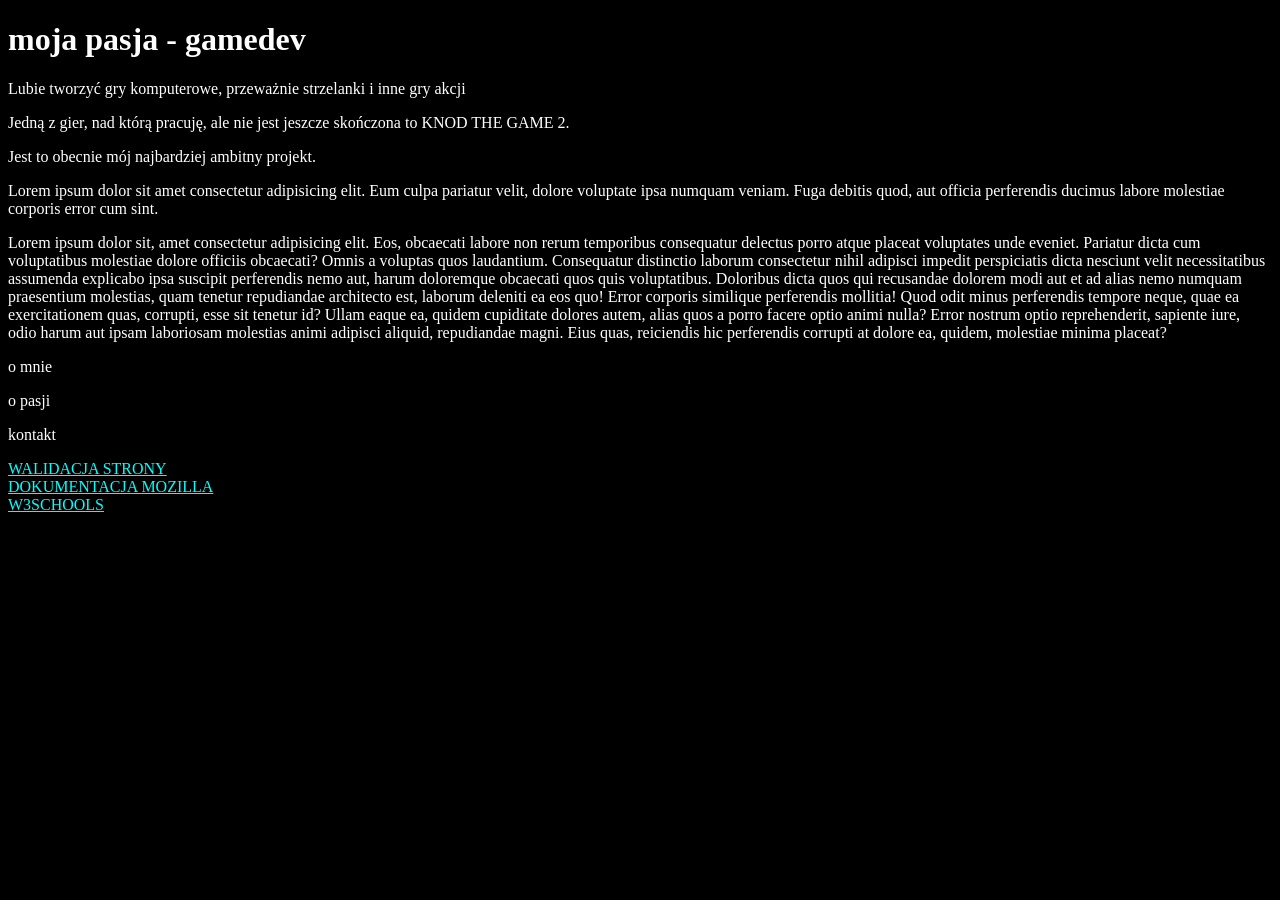
==== index.html @ ddc67a16 "Rename index.html. to index.html" ====
<!DOCTYPE html>
<html lang="pl">
    <head>
        <meta name= "viewport" content="width-device-width, initial-scale=1.0">
        <meta charset="UTF-8">
        <title>Moje hobby</title>
        <meta name="description" content="Storna, na której opowiadam o swojej pasji do tworzenia gier komputerowych">
        <meta name="keywords" content="gamedev, pasje">
        <meta name="author" content="Tymon Latacz">
        <meta name="robots" content="noindex">
        <link rel="stylesheet" href="style.css">

    </head>

    <body>
        <h1>moja pasja - gamedev</h1>
        <p>Lubie tworzyć gry komputerowe, przeważnie strzelanki i inne gry akcji</p>
        <p>Jedną z gier, nad którą pracuję, ale nie jest jeszcze skończona to KNOD THE GAME 2.</p>
        <p>Jest to obecnie mój najbardziej ambitny projekt.</p>
        <p>Lorem ipsum dolor sit amet consectetur adipisicing elit. Eum culpa pariatur velit, dolore voluptate ipsa numquam veniam. Fuga debitis quod, aut officia perferendis ducimus labore molestiae corporis error cum sint.</p>
        <p>Lorem ipsum dolor sit, amet consectetur adipisicing elit. Eos, obcaecati labore non rerum temporibus consequatur delectus porro atque placeat voluptates unde eveniet. Pariatur dicta cum voluptatibus molestiae dolore officiis obcaecati?
        Omnis a voluptas quos laudantium. Consequatur distinctio laborum consectetur nihil adipisci impedit perspiciatis dicta nesciunt velit necessitatibus assumenda explicabo ipsa suscipit perferendis nemo aut, harum doloremque obcaecati quos quis voluptatibus.
        Doloribus dicta quos qui recusandae dolorem modi aut et ad alias nemo numquam praesentium molestias, quam tenetur repudiandae architecto est, laborum deleniti ea eos quo! Error corporis similique perferendis mollitia!
        Quod odit minus perferendis tempore neque, quae ea exercitationem quas, corrupti, esse sit tenetur id? Ullam eaque ea, quidem cupiditate dolores autem, alias quos a porro facere optio animi nulla?
        Error nostrum optio reprehenderit, sapiente iure, odio harum aut ipsam laboriosam molestias animi adipisci aliquid, repudiandae magni. Eius quas, reiciendis hic perferendis corrupti at dolore ea, quidem, molestiae minima placeat?</p>
        
        <nav>
            <p>o mnie</p>
            <p>o pasji</p>
            <p>kontakt</p>
        </nav>
        
        
        <a href="https://validator.w3.org/nu/#file">WALIDACJA STRONY</a><br>
        <a href="https://developer.mozilla.org/en-US/">DOKUMENTACJA MOZILLA</a></a><br>
        <a href="https://www.w3schools.com/">W3SCHOOLS</a>

    </body>
</html>
---- style.css ----
body{
    background-color: black;
    color:white;
}
a{
    color:aqua;
}
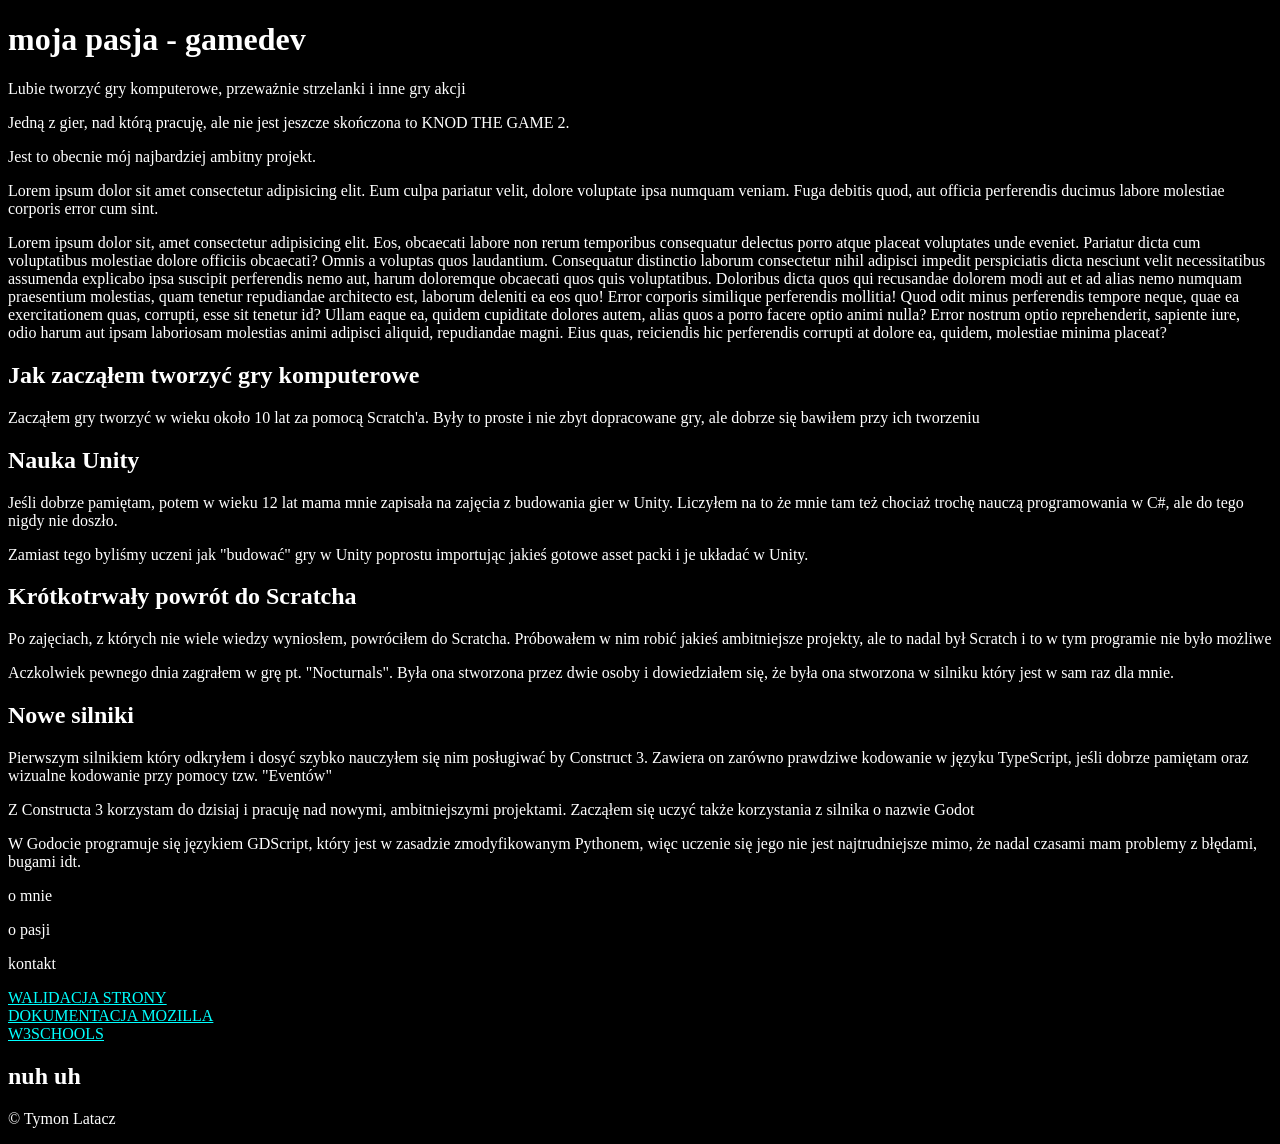
==== commit fdb7b61c: "Add files via upload" ====
--- a/index.html
+++ b/index.html
@@ -11,9 +11,11 @@
         <link rel="stylesheet" href="style.css">
 
     </head>
-
+    <!-- NA ZAD DOMOWE PODZIELIC STRONE NA 4 SEKCJE I KAŻDEJ JEST 1 ARTICLE. SEKCJE POD HEADERAMI, ZROBIC NAGŁÓWKI SEKCJI POD MAIN -->
     <body>
-        <h1>moja pasja - gamedev</h1>
+        <!-- główna część strony -->
+        <header><h1>moja pasja - gamedev</h1></header>
+        <main>
         <p>Lubie tworzyć gry komputerowe, przeważnie strzelanki i inne gry akcji</p>
         <p>Jedną z gier, nad którą pracuję, ale nie jest jeszcze skończona to KNOD THE GAME 2.</p>
         <p>Jest to obecnie mój najbardziej ambitny projekt.</p>
@@ -24,6 +26,45 @@
         Quod odit minus perferendis tempore neque, quae ea exercitationem quas, corrupti, esse sit tenetur id? Ullam eaque ea, quidem cupiditate dolores autem, alias quos a porro facere optio animi nulla?
         Error nostrum optio reprehenderit, sapiente iure, odio harum aut ipsam laboriosam molestias animi adipisci aliquid, repudiandae magni. Eius quas, reiciendis hic perferendis corrupti at dolore ea, quidem, molestiae minima placeat?</p>
         
+<section>
+    <article>
+        <header>
+            <h2>Jak zacząłem tworzyć gry komputerowe</h2>
+        </header>
+        <p>Zacząłem gry tworzyć w wieku około 10 lat za pomocą Scratch'a. Były to proste i nie zbyt dopracowane gry, ale dobrze się bawiłem przy ich tworzeniu</p>
+    </article>
+</section>
+<section>
+    <article>
+        <header>
+            <h2>Nauka Unity</h2>
+        </header>
+        <p>Jeśli dobrze pamiętam, potem w wieku 12 lat mama mnie zapisała na zajęcia z budowania gier w Unity. Liczyłem na to że mnie tam też chociaż trochę nauczą programowania w C#, ale do tego nigdy nie doszło.</p>
+        <p>Zamiast tego byliśmy uczeni jak "budować" gry w Unity poprostu importując jakieś gotowe asset packi i je układać w Unity.</p>
+    </article>
+</section>
+<section>
+    <article>
+        <header>
+            <h2>Krótkotrwały powrót do Scratcha</h2>
+        </header>
+        <p>Po zajęciach, z których nie wiele wiedzy wyniosłem, powróciłem do Scratcha. Próbowałem w nim robić jakieś ambitniejsze projekty, ale to nadal był Scratch i to w tym programie nie było możliwe</p>
+        <p>Aczkolwiek pewnego dnia zagrałem w grę pt. "Nocturnals". Była ona stworzona przez dwie osoby i dowiedziałem się, że była ona stworzona w silniku który jest w sam raz dla mnie.</p>
+    </article>
+</section>
+<section>
+    <article>
+        <header>
+            <h2>Nowe silniki</h2>
+        </header>
+        <p>Pierwszym silnikiem który odkryłem i dosyć szybko nauczyłem się nim posługiwać by Construct 3. Zawiera on zarówno prawdziwe kodowanie w języku TypeScript, jeśli dobrze pamiętam oraz wizualne kodowanie przy pomocy tzw. "Eventów"</p>
+        <p>Z Constructa 3 korzystam do dzisiaj i pracuję nad nowymi, ambitniejszymi projektami. Zacząłem się uczyć także korzystania z silnika o nazwie Godot</p>
+        <p>W Godocie programuje się językiem GDScript, który jest w zasadzie zmodyfikowanym Pythonem, więc uczenie się jego nie jest najtrudniejsze mimo, że nadal czasami mam problemy z błędami, bugami idt.</p>
+    </article>
+</section>
+
+
+
         <nav>
             <p>o mnie</p>
             <p>o pasji</p>
@@ -34,6 +75,16 @@
         <a href="https://validator.w3.org/nu/#file">WALIDACJA STRONY</a><br>
         <a href="https://developer.mozilla.org/en-US/">DOKUMENTACJA MOZILLA</a></a><br>
         <a href="https://www.w3schools.com/">W3SCHOOLS</a>
+        </main>
+        <section>
+            <h2>
+                nuh uh
+            </h2>
+        </section>
+        <article>
 
+        </article>
+
+        <footer><p>&copy; Tymon Latacz</p></footer>
     </body>
-</html>
+</html>
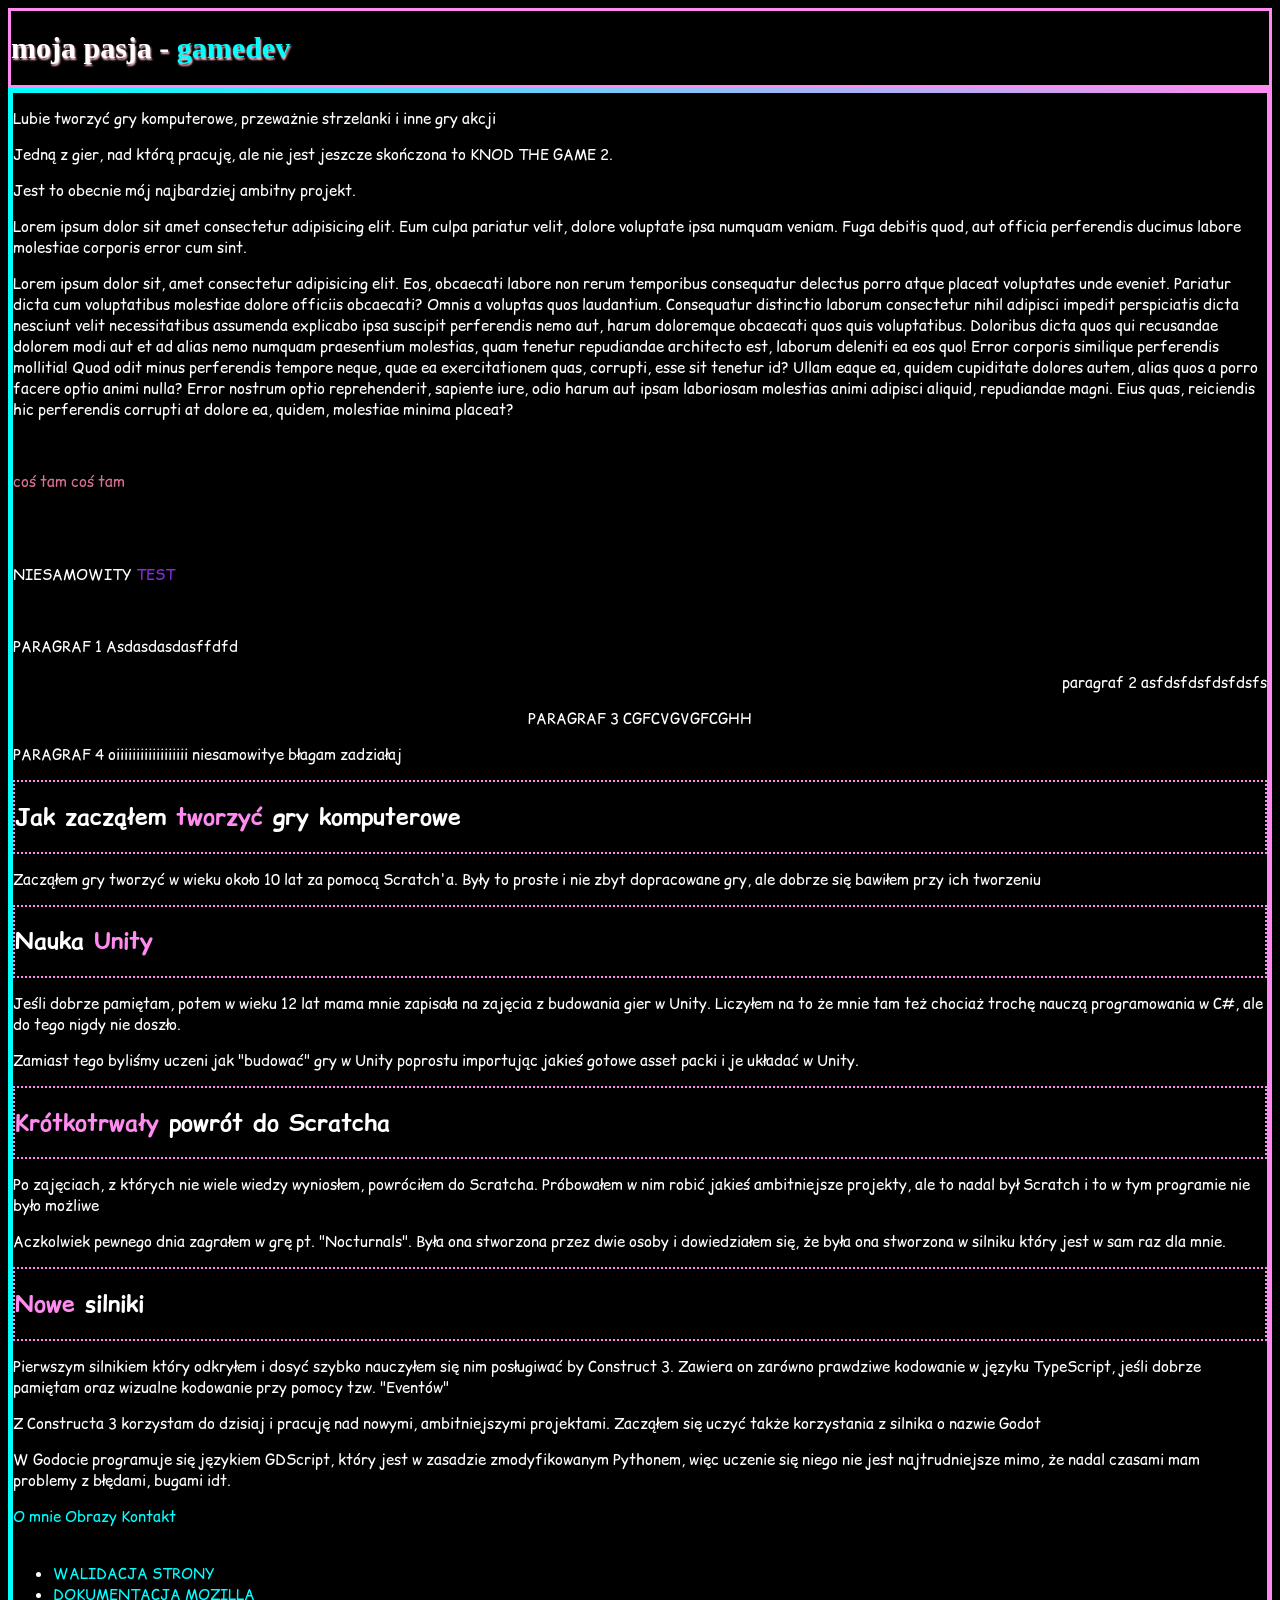
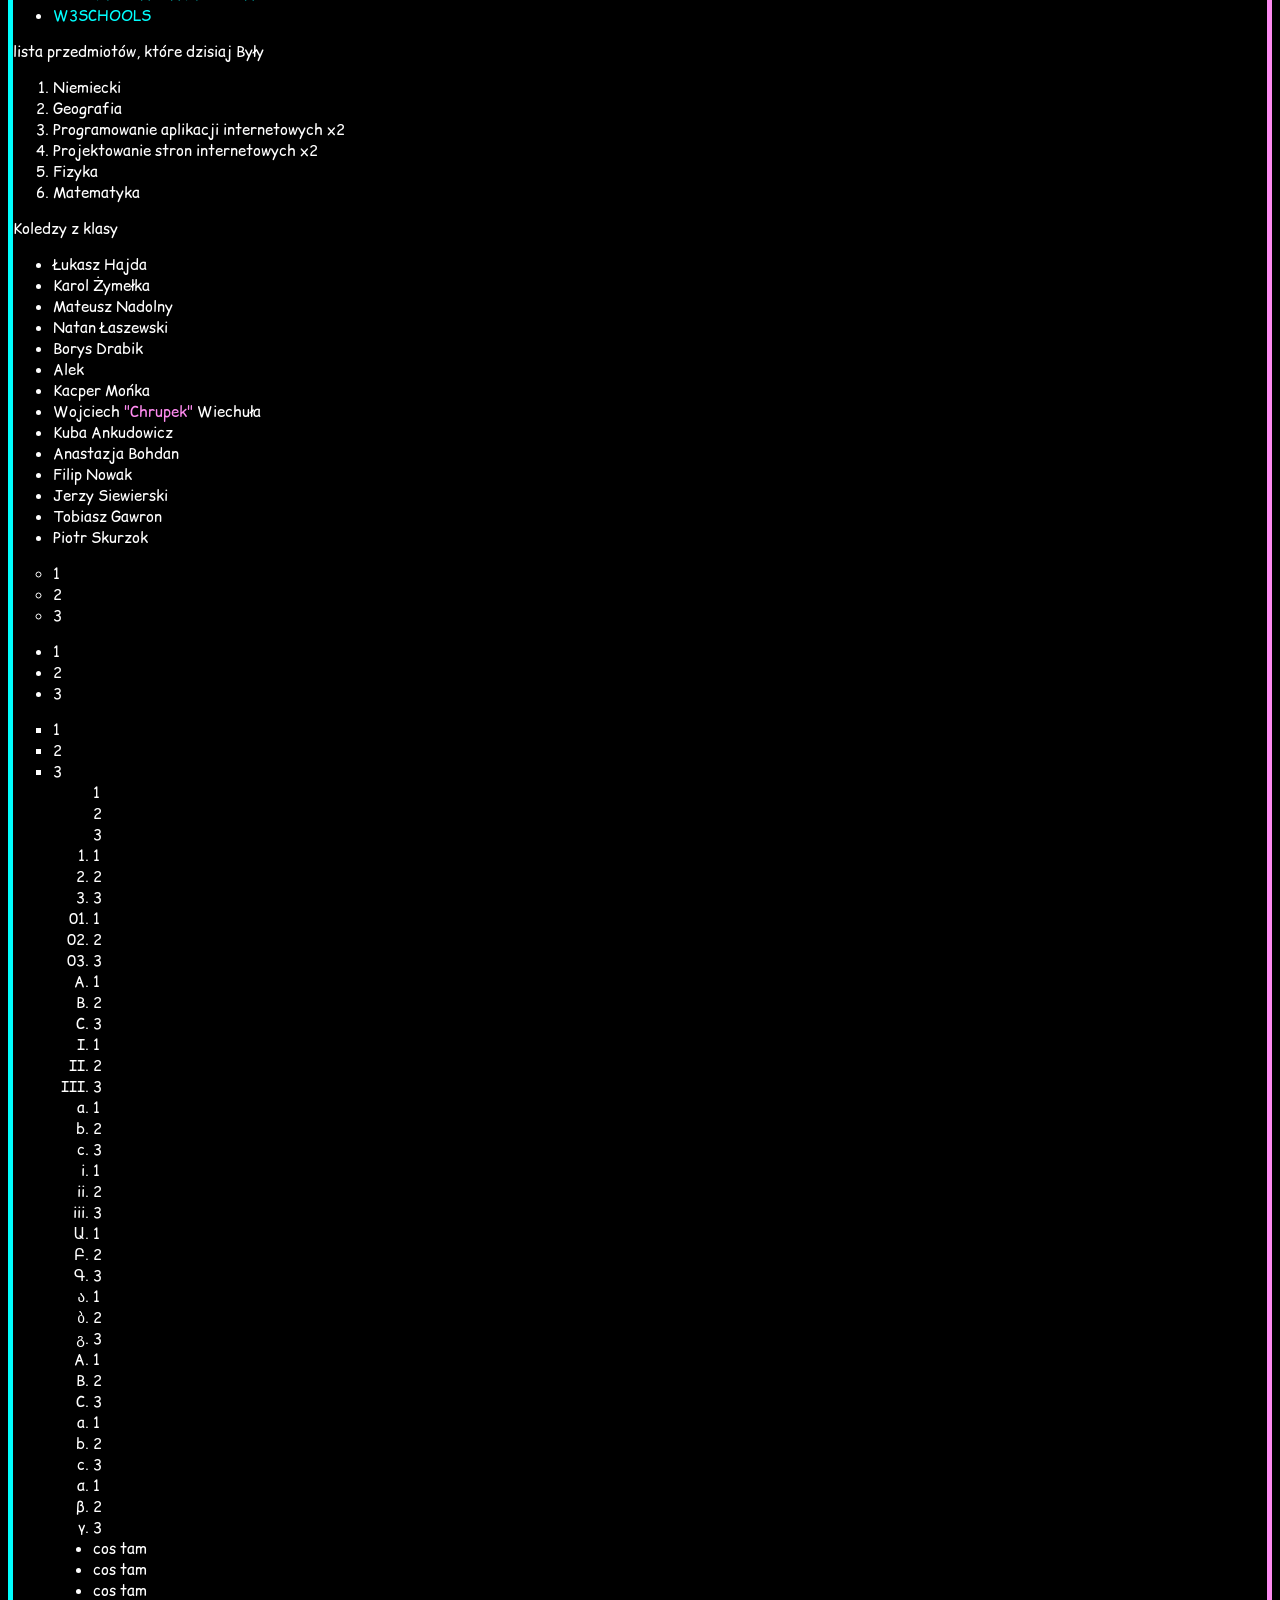
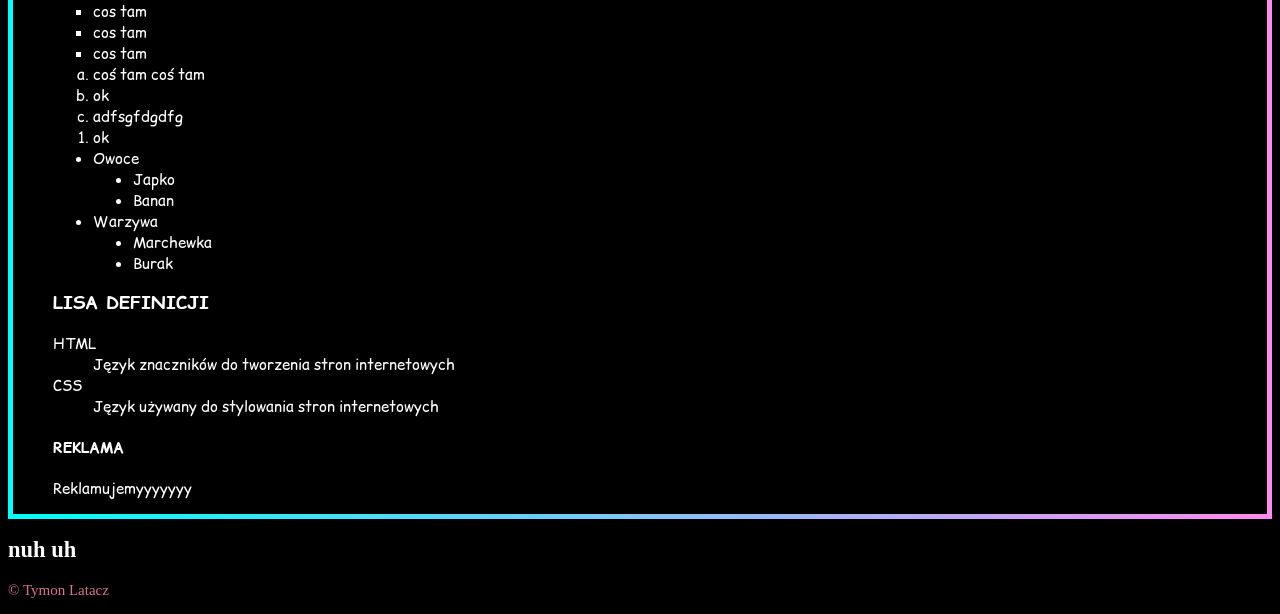
==== commit 87011ea8: "Add files via upload" ====
--- a/index.html
+++ b/index.html
@@ -9,14 +9,17 @@
         <meta name="author" content="Tymon Latacz">
         <meta name="robots" content="noindex">
         <link rel="stylesheet" href="style.css">
+        <link rel="preconnect" href="https://fonts.googleapis.com">
+        <link rel="preconnect" href="https://fonts.gstatic.com" crossorigin>
+        <link href="https://fonts.googleapis.com/css2?family=Comic+Relief:wght@400;700&display=swap" rel="stylesheet">
 
     </head>
     <!-- NA ZAD DOMOWE PODZIELIC STRONE NA 4 SEKCJE I KAŻDEJ JEST 1 ARTICLE. SEKCJE POD HEADERAMI, ZROBIC NAGŁÓWKI SEKCJI POD MAIN -->
     <body>
         <!-- główna część strony -->
-        <header><h1>moja pasja - gamedev</h1></header>
+        <header class="naglowek"><h1>moja pasja - <span>gamedev</span></h1></header>
         <main>
-        <p>Lubie tworzyć gry komputerowe, przeważnie strzelanki i inne gry akcji</p>
+        <p id="paragraf_wiekszy">Lubie tworzyć gry komputerowe, przeważnie strzelanki i inne gry akcji</p>
         <p>Jedną z gier, nad którą pracuję, ale nie jest jeszcze skończona to KNOD THE GAME 2.</p>
         <p>Jest to obecnie mój najbardziej ambitny projekt.</p>
         <p>Lorem ipsum dolor sit amet consectetur adipisicing elit. Eum culpa pariatur velit, dolore voluptate ipsa numquam veniam. Fuga debitis quod, aut officia perferendis ducimus labore molestiae corporis error cum sint.</p>
@@ -25,19 +28,29 @@
         Doloribus dicta quos qui recusandae dolorem modi aut et ad alias nemo numquam praesentium molestias, quam tenetur repudiandae architecto est, laborum deleniti ea eos quo! Error corporis similique perferendis mollitia!
         Quod odit minus perferendis tempore neque, quae ea exercitationem quas, corrupti, esse sit tenetur id? Ullam eaque ea, quidem cupiditate dolores autem, alias quos a porro facere optio animi nulla?
         Error nostrum optio reprehenderit, sapiente iure, odio harum aut ipsam laboriosam molestias animi adipisci aliquid, repudiandae magni. Eius quas, reiciendis hic perferendis corrupti at dolore ea, quidem, molestiae minima placeat?</p>
-        
-<section>
-    <article>
-        <header>
-            <h2>Jak zacząłem tworzyć gry komputerowe</h2>
-        </header>
-        <p>Zacząłem gry tworzyć w wieku około 10 lat za pomocą Scratch'a. Były to proste i nie zbyt dopracowane gry, ale dobrze się bawiłem przy ich tworzeniu</p>
-    </article>
-</section>
-<section>
-    <article>
-        <header>
-            <h2>Nauka Unity</h2>
+        <br>
+        <p class="paragraf-testowy"><span>coś tam coś tam</span></p>
+        <br><br>
+        <p class="test">NIESAMOWITY <span>TEST</span></p>
+        <br>
+        <section>
+        <p class="left">PARAGRAF 1 asdasdasdasffdfd</p>
+        <p class="right">PARAGRAF 2 asfdsfdsfdsfdsfs</p>
+        <p class="center">PARAGRAF 3 cgfcvgvgfcghh</p>
+        <p class="justify">PARAGRAF 4 oiiiiiiiiiiiiiiiiii niesamowitye błagam zadziałaj</p>
+        </section>
+<section>
+    <article>
+        <header>
+            <h2 class="header-1">Jak zacząłem <span>tworzyć</span> gry komputerowe</h2>
+        </header>
+        <p>Zacząłem gry tworzyć w wieku około <span>10 lat</span> za pomocą Scratch'a. Były to proste i nie zbyt dopracowane gry, ale dobrze się bawiłem przy ich tworzeniu</p>
+    </article>
+</section>
+<section>
+    <article>
+        <header>
+            <h2>Nauka <span>Unity</span></h2>
         </header>
         <p>Jeśli dobrze pamiętam, potem w wieku 12 lat mama mnie zapisała na zajęcia z budowania gier w Unity. Liczyłem na to że mnie tam też chociaż trochę nauczą programowania w C#, ale do tego nigdy nie doszło.</p>
         <p>Zamiast tego byliśmy uczeni jak "budować" gry w Unity poprostu importując jakieś gotowe asset packi i je układać w Unity.</p>
@@ -46,7 +59,7 @@
 <section>
     <article>
         <header>
-            <h2>Krótkotrwały powrót do Scratcha</h2>
+            <h2><span>Krótkotrwały</span> powrót do Scratcha</h2>
         </header>
         <p>Po zajęciach, z których nie wiele wiedzy wyniosłem, powróciłem do Scratcha. Próbowałem w nim robić jakieś ambitniejsze projekty, ale to nadal był Scratch i to w tym programie nie było możliwe</p>
         <p>Aczkolwiek pewnego dnia zagrałem w grę pt. "Nocturnals". Była ona stworzona przez dwie osoby i dowiedziałem się, że była ona stworzona w silniku który jest w sam raz dla mnie.</p>
@@ -55,26 +68,180 @@
 <section>
     <article>
         <header>
-            <h2>Nowe silniki</h2>
+            <h2><span>Nowe</span> silniki</h2>
         </header>
         <p>Pierwszym silnikiem który odkryłem i dosyć szybko nauczyłem się nim posługiwać by Construct 3. Zawiera on zarówno prawdziwe kodowanie w języku TypeScript, jeśli dobrze pamiętam oraz wizualne kodowanie przy pomocy tzw. "Eventów"</p>
         <p>Z Constructa 3 korzystam do dzisiaj i pracuję nad nowymi, ambitniejszymi projektami. Zacząłem się uczyć także korzystania z silnika o nazwie Godot</p>
-        <p>W Godocie programuje się językiem GDScript, który jest w zasadzie zmodyfikowanym Pythonem, więc uczenie się jego nie jest najtrudniejsze mimo, że nadal czasami mam problemy z błędami, bugami idt.</p>
-    </article>
-</section>
+        <p>W Godocie programuje się językiem GDScript, który jest w zasadzie zmodyfikowanym Pythonem, więc uczenie się niego nie jest najtrudniejsze mimo, że nadal czasami mam problemy z błędami, bugami idt.</p>
+    </article>
+</section>
+
+
 
 
 
         <nav>
-            <p>o mnie</p>
-            <p>o pasji</p>
-            <p>kontakt</p>
+            <a href="#">O mnie</a>
+            <a href="#">Obrazy</a>
+            <a href="#">Kontakt</a>
         </nav>
+    </br>
         
-        
-        <a href="https://validator.w3.org/nu/#file">WALIDACJA STRONY</a><br>
-        <a href="https://developer.mozilla.org/en-US/">DOKUMENTACJA MOZILLA</a></a><br>
-        <a href="https://www.w3schools.com/">W3SCHOOLS</a>
+        <ul>
+            <li><a href="https://validator.w3.org/nu/#file">WALIDACJA STRONY</a></li>
+            <li><a href="https://developer.mozilla.org/en-US/">DOKUMENTACJA MOZILLA</a></li>
+            <li><a href="https://www.w3schools.com/">W3SCHOOLS</a></li>
+        </ul>
+        <aside>
+            <p>
+                lista przedmiotów, które dzisiaj Były
+            </p>
+                <ol> <!--w domu zrobić listy uporządkowane na jakiś tam temat z wszystkimi list-style-typami
+                    EMMET EMMET EMMET EMMET PAMIĘTAJ DEKLU-->
+                    <li>Niemiecki</li>
+                    <li>Geografia</li>
+                    <li>Programowanie aplikacji internetowych x2</li>
+                    <li>Projektowanie stron internetowych x2</li>
+                    <li>Fizyka</li>
+                    <li>Matematyka</li>
+                </ol>
+                <p>Koledzy z klasy</p>
+                <ul>
+                    <li>Łukasz Hajda</li>
+                    <li>Karol Żymełka</li>
+                    <li>Mateusz Nadolny</li>
+                    <li>Natan Łaszewski</li>
+                    <li>Borys Drabik</li>
+                    <li>Alek</li>
+                    <li>Kacper Mońka</li>
+                    <li>Wojciech <span>"Chrupek"</span> Wiechuła</li>
+                    <li>Kuba Ankudowicz</li>
+                    <li>Anastazja Bohdan</li>
+                    <li>Filip Nowak</li>
+                    <li>Jerzy Siewierski</li>
+                    <li>Tobiasz Gawron</li>
+                    <li>Piotr Skurzok</li>
+                </ul>
+                <ul class="jeden">
+                    <li>1</li>
+                    <li>2</li>
+                    <li>3</li>
+                </ul>
+                <ul class="dwa">
+                    <li>1</li>
+                    <li>2</li>
+                    <li>3</li>
+                </ul>
+                <ul class="trzy">
+                    <li>1</li>
+                    <li>2</li>
+                    <li>3</li>
+                </ol>
+                <ul class="cztery">
+                    <li>1</li>
+                    <li>2</li>
+                    <li>3</li>
+                </ul>
+                <ol class="piec">
+                    <li>1</li>
+                    <li>2</li>
+                    <li>3</li>
+                </ol>
+                <ol class="szesc">
+                    <li>1</li>
+                    <li>2</li>
+                    <li>3</li>
+                </ol>
+                <ol class="siedem">
+                    <li>1</li>
+                    <li>2</li>
+                    <li>3</li>
+                </ol>
+                <ol class="osiem">
+                    <li>1</li>
+                    <li>2</li>
+                    <li>3</li>
+                </ol>
+                <ol class="dziewiec">
+                    <li>1</li>
+                    <li>2</li>
+                    <li>3</li>
+                </ol>
+                <ol class="dziesiec">
+                    <li>1</li>
+                    <li>2</li>
+                    <li>3</li>
+                </ol>
+                <ol class="jedenascie">
+                    <li>1</li>
+                    <li>2</li>
+                    <li>3</li>
+                </ol>
+                <ol class="dwanascie">
+                    <li>1</li>
+                    <li>2</li>
+                    <li>3</li>
+                </ol>
+                <ol class="trzynascie">
+                    <li>1</li>
+                    <li>2</li>
+                    <li>3</li>
+                </ol>
+                <ol class="czternascie">
+                    <li>1</li>
+                    <li>2</li>
+                    <li>3</li>
+                </ol>
+                <ol class="pietnascie">
+                    <li>1</li>
+                    <li>2</li>
+                    <li>3</li>
+                </ol>
+            <ul>
+                <li>cos tam</li>
+                <li>cos tam</li>
+                <li>cos tam</li>
+            </ul>
+            <ul class="pusty">
+                <li>cos tam</li>
+                <li>cos tam</li>
+                <li>cos tam</li>
+            </ul>
+
+            <ol class="mlitery">
+                <li>coś tam coś tam</li>
+                <li>ok</li>
+                <li>adfsgfdgdfg</li>
+            </ol>
+            <ol class="obrazek">
+                <li>ok</li>
+            </ol>
+            <ul>
+                <li>Owoce
+                    <ul>
+                        <li>Japko</li>
+                        <li>Banan</li>
+                    </ul>
+                </li>
+                <li>Warzywa
+                    <ul>
+                        <li>Marchewka</li>
+                        <li>Burak</li>
+                    </ul>
+                </li>
+            </ul>
+            <h3>LISA DEFINICJI</h3>
+
+            <dl>
+                <dt>HTML</dt>
+                <dd>Język znaczników do tworzenia stron internetowych</dd>
+                <dt>CSS</dt>
+                <dd>Język używany do stylowania stron internetowych</dd>
+            </dl>
+
+            <h4>REKLAMA</h4>
+            <p>Reklamujemyyyyyyy</p>
+        </aside>
         </main>
         <section>
             <h2>
@@ -85,6 +252,6 @@
 
         </article>
 
-        <footer><p>&copy; Tymon Latacz</p></footer>
+        <footer><p class="autorstwo">&copy; Tymon Latacz</p></footer>
     </body>
 </html>
--- a/style.css
+++ b/style.css
@@ -1,7 +1,137 @@
+:root{
+font-size: 15px
+
+}
+
 body{
-    background-color: black;
+    background-color: black !important;
     color:white;
 }
 a{
     color:aqua;
-}+}
+header{
+    border: 2px dotted rgb(255, 139, 240);
+    background-color: black;
+    
+}
+main{
+    border: 5px solid transparent;
+    background-color: black;
+    border-image: linear-gradient(to right, cyan, rgb(255, 139, 240));
+    border-image-slice: 1;
+    font-family: "Comic Relief", system-ui;
+}
+/* #paragraf_wiekszy{
+    font-size: 2em;
+}
+.paragraf_wiekszy{
+    font-size: 10px;
+} */
+
+
+p{
+    font-size: 15px !important;
+
+}
+h1 span{
+    color: cyan
+}
+.paragraf-testowy span{
+    color: palevioletred
+}
+.test span{
+    color:blueviolet /*span to znacznik w html'u, który pozwala stylować specyficzne elementy tekstu*/
+}
+h2 span{
+    color: rgb(255, 139, 240);
+}
+li span{
+    color: rgb(255, 139, 240);
+}
+.left{
+    text-align: left;
+    text-transform: capitalize;
+}
+.right{
+    text-align: right;
+    text-transform:lowercase;
+}
+.center{
+    text-align: center;
+    text-transform:uppercase;
+}
+.justify{
+    text-align: justify;
+}
+.autorstwo{
+    color:palevioletred;
+}
+.naglowek{
+    text-shadow: 1px 2px 2px pink;
+    border: solid rgb(255, 139, 240); /*text-decoration spraw aby linki nie byly podkreslone */
+}
+a{
+    text-decoration: none;
+}
+ul{
+    list-style-type:disc;
+}
+.pusty{
+    list-style-type:square;
+}
+.mlitery{
+    list-style-type: lower-alpha;
+}
+.obrazek{
+    list-style-image: url('punktor.jpg');
+}
+.jeden{
+    list-style-type:circle;
+}
+.dwa{
+    list-style-type:disc;
+}
+.trzy{
+    list-style-type:square;
+}
+.cztery{
+    list-style-type:none;
+}
+.piec{
+    list-style-type:decimal;
+}
+.szesc{
+    list-style-type:decimal-leading-zero;
+}
+.siedem{
+    list-style-type:upper-latin;
+}
+.osiem{
+    list-style-type:upper-roman;
+}
+.dziewiec{
+    list-style-type:lower-latin;
+}
+.dziesiec{
+    list-style-type:lower-roman;
+}
+.jedenascie{
+    list-style-type:armenian;
+}
+.dwanascie{
+    list-style-type:georgian;
+}
+.trzynascie{
+    list-style-type: upper-alpha;
+}
+.czternascie{
+    list-style-type: lower-alpha;
+}
+.pietnascie{
+    list-style-type: lower-greek;
+}
+
+/*#- odwołanie do identyfikatora . - odwołanie do klasy*/
+/* em bierze rozmiar fontu od najbliższego rodzica z rem z roota */
+/* najlepiej stylować w style.css (osobnym pliku), a nie w indeksie*/
